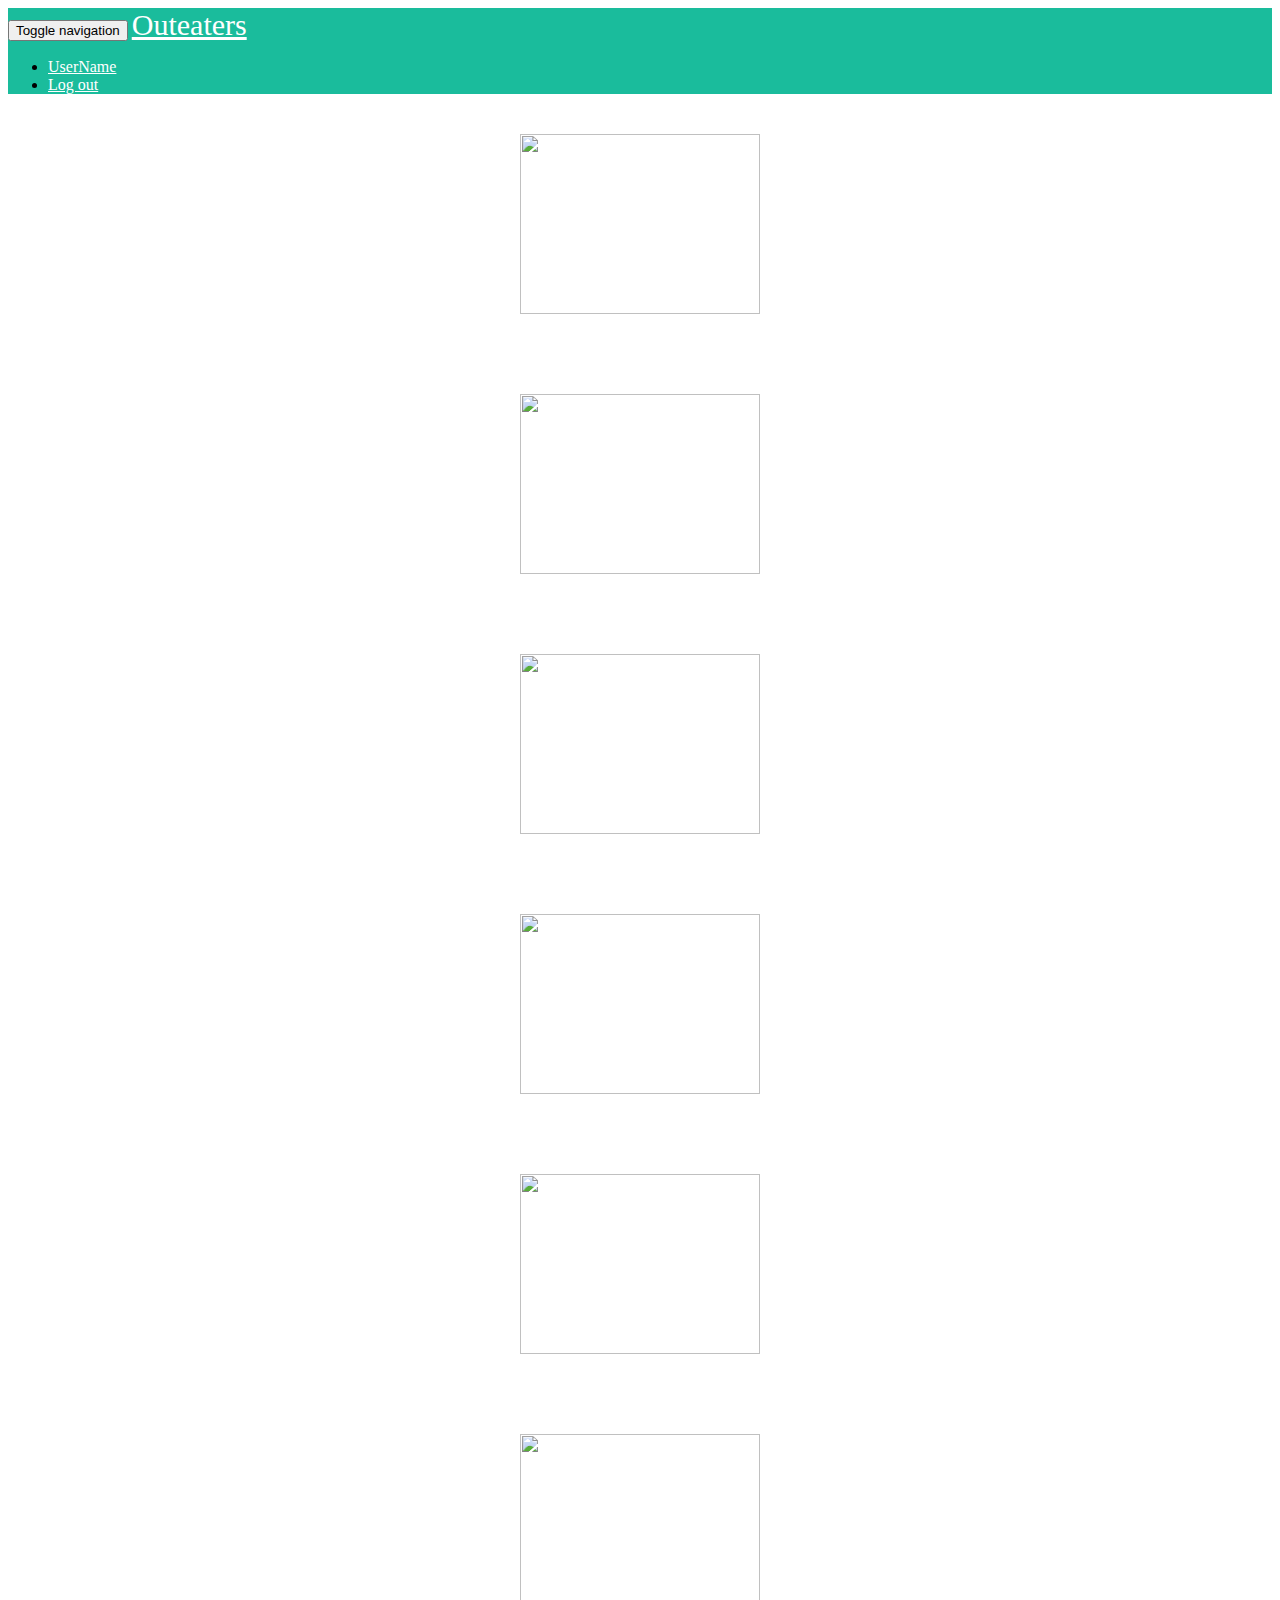
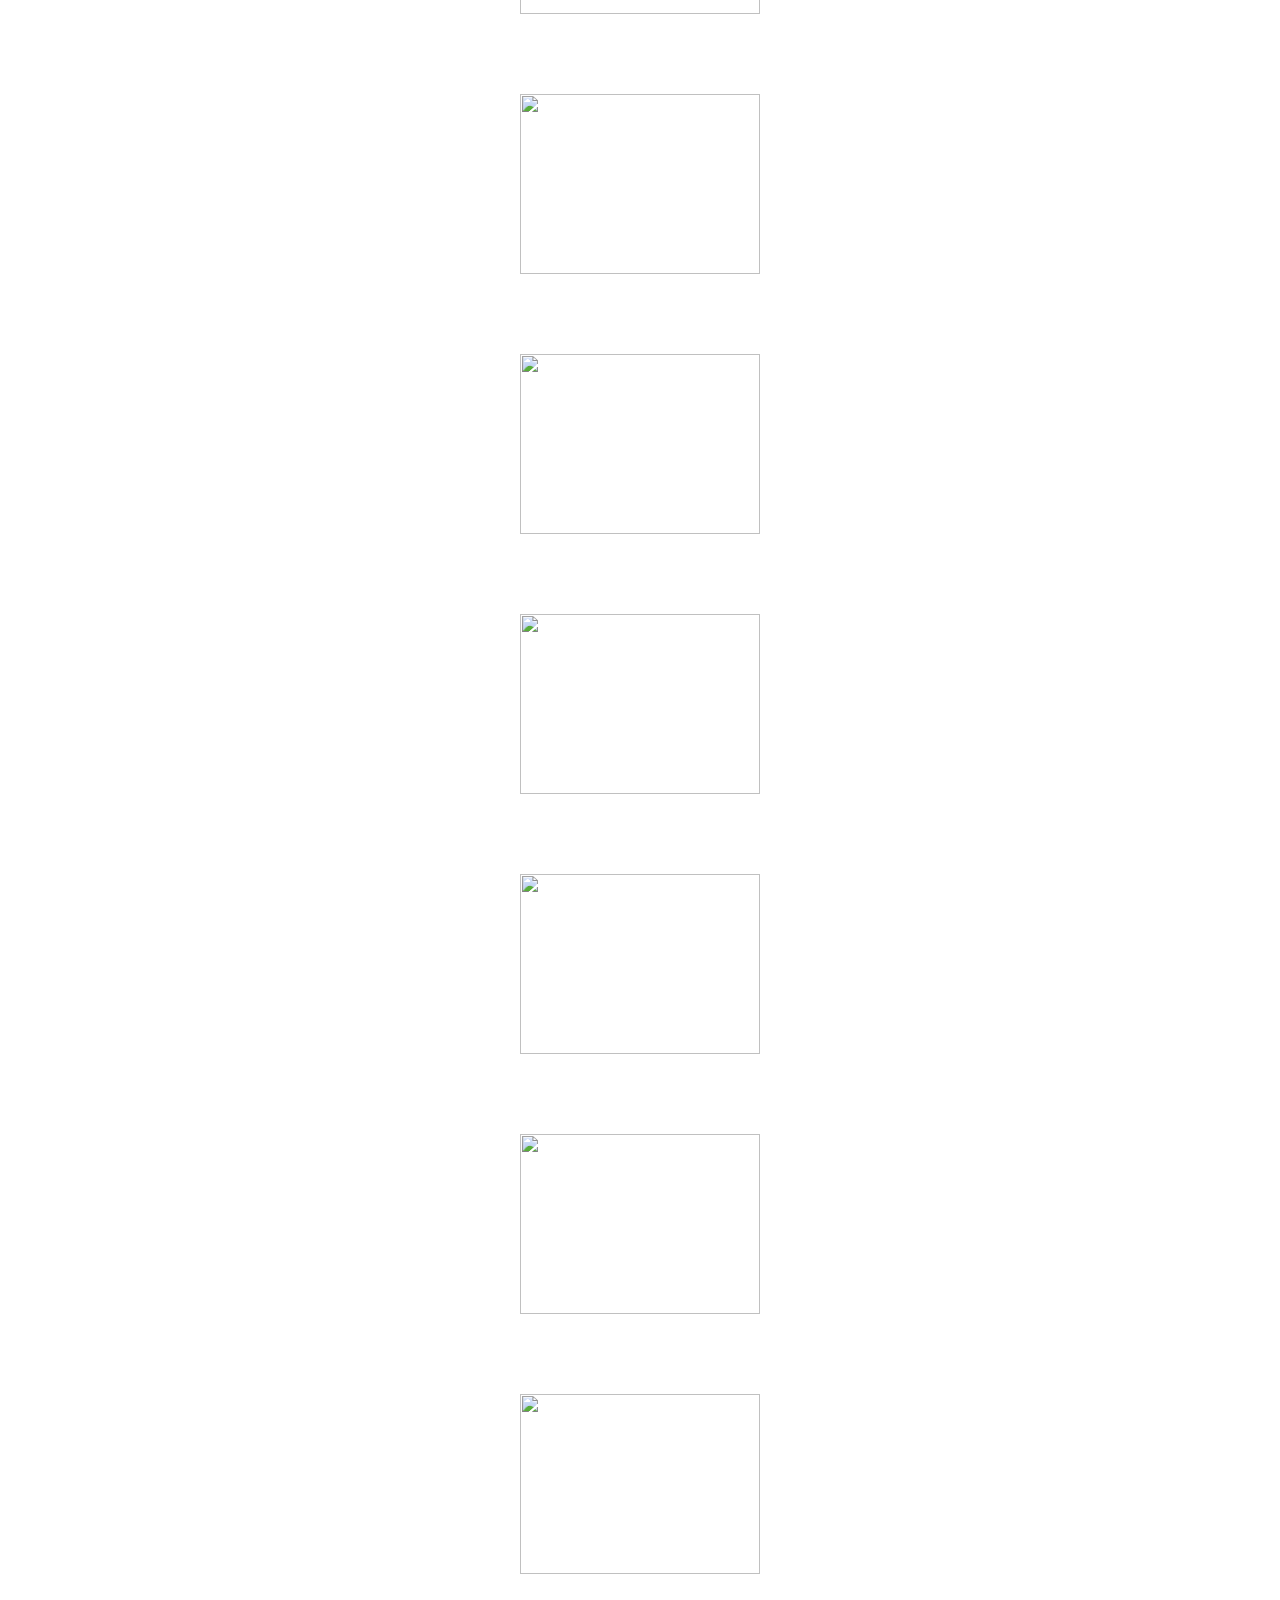
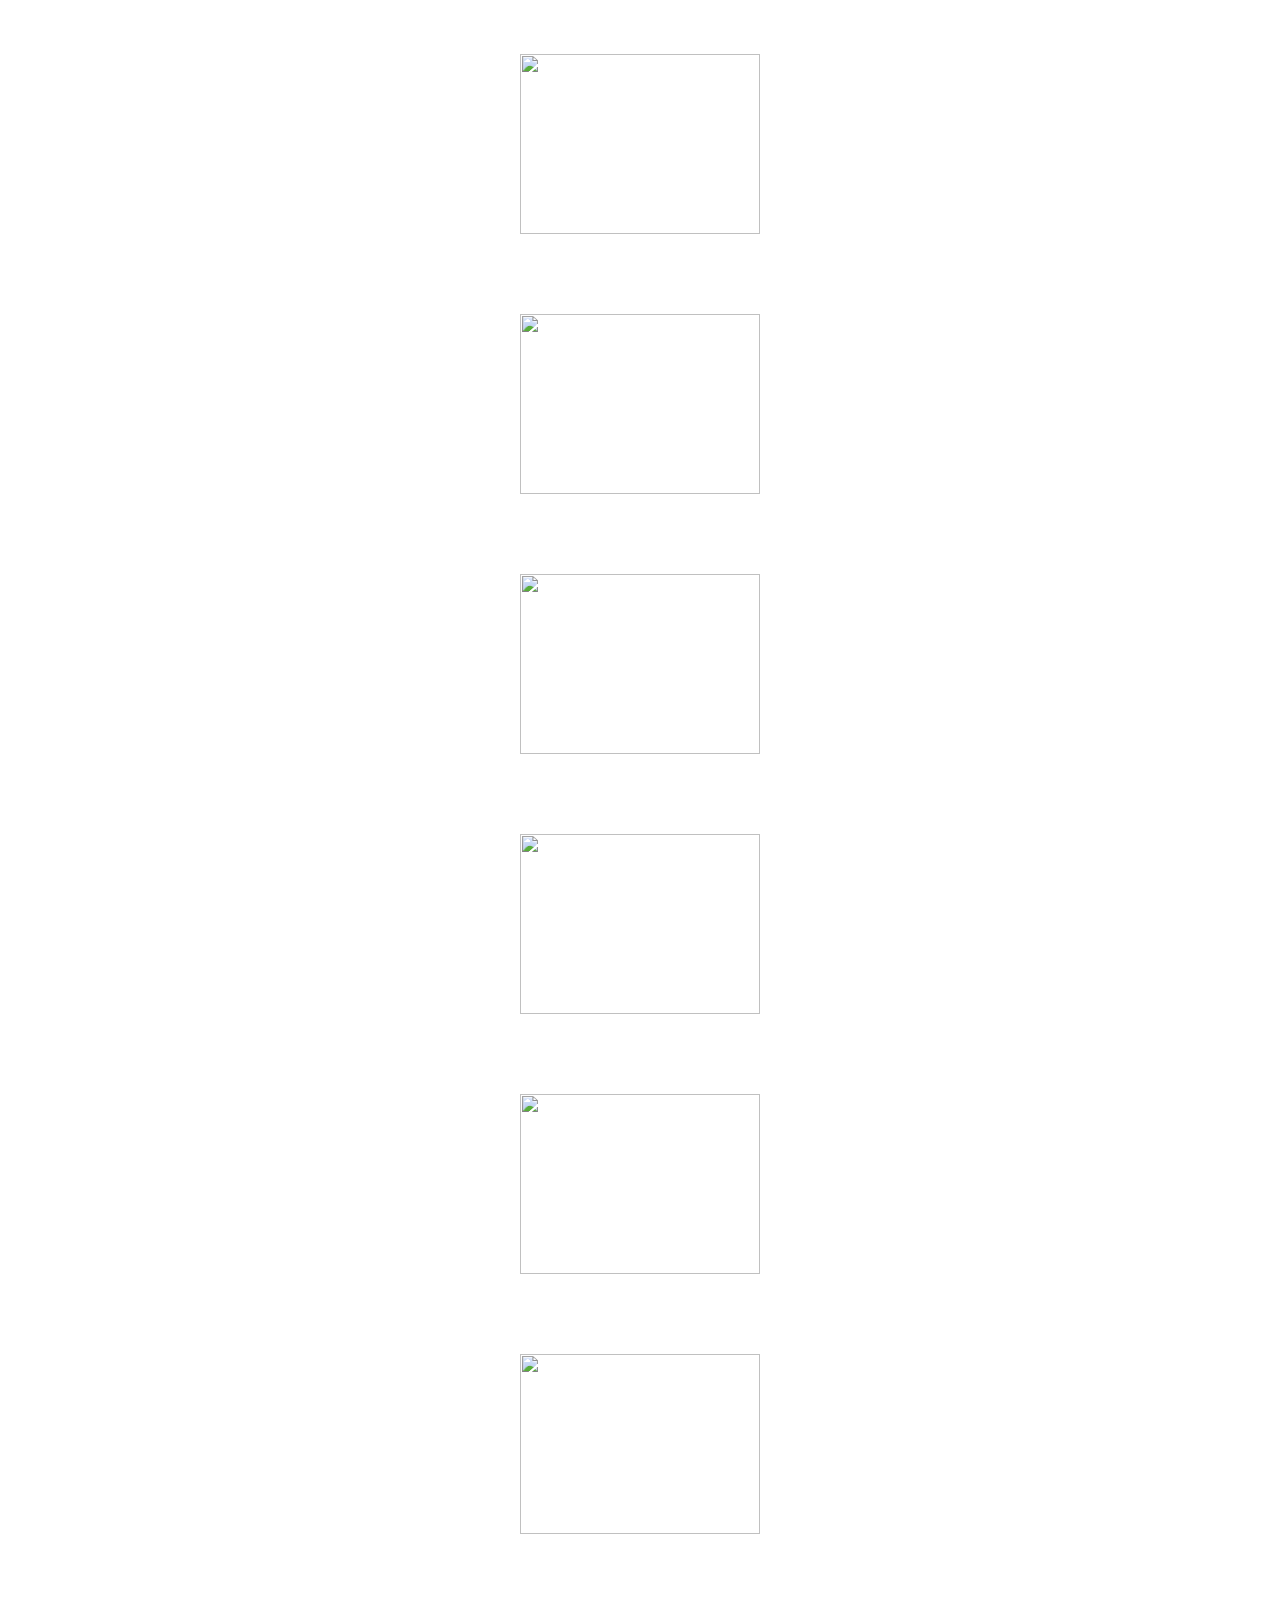
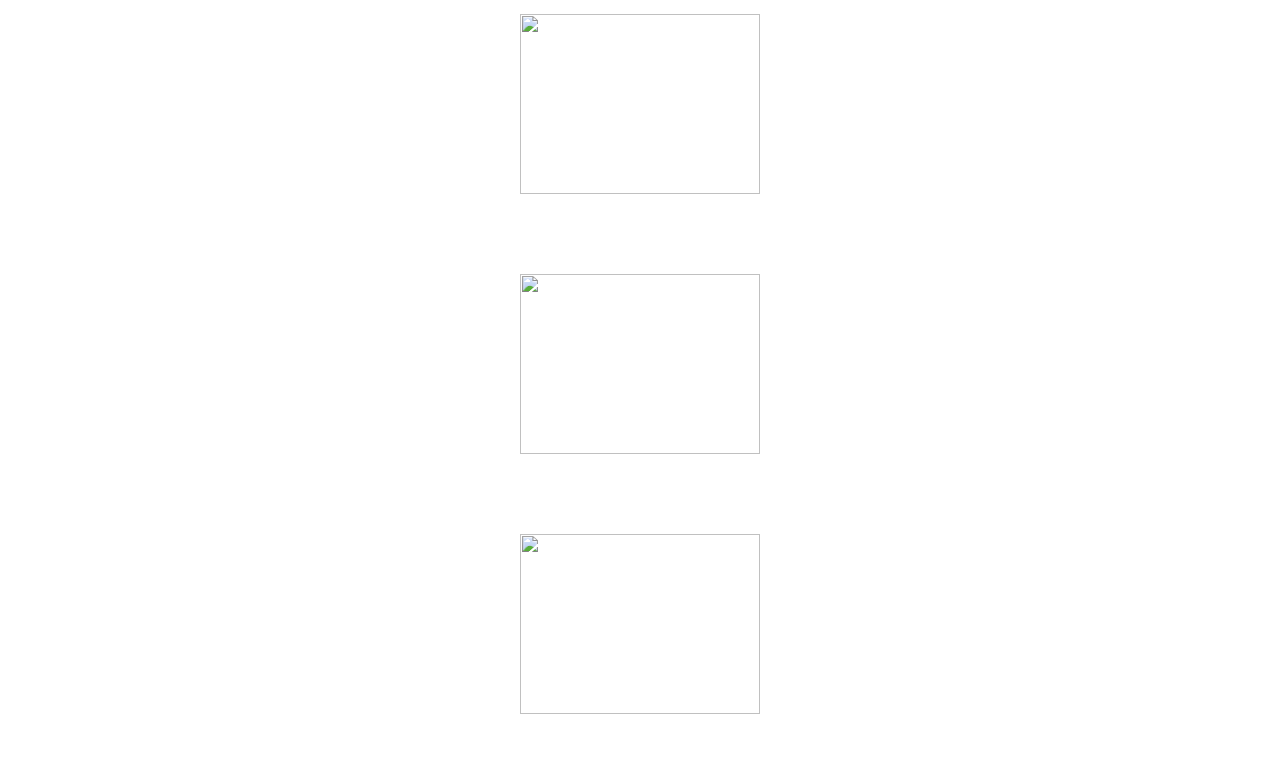
==== profile.html @ 12b72930 "update profile.html & header.css & profile.css" ====
<!DOCTYPE html>
<html lang="en">
	<head>
	  <title>Bootstrap Example</title>
	  <meta charset="utf-8">
	  <meta name="viewport" content="width=device-width, initial-scale=1">
	  <link rel="stylesheet" href="bootstrap/css/bootstrap.min.css">
	  <link rel="stylesheet" href="css/profile.css">
	  <link rel="stylesheet" href="css/header.css">

	  <script src="jquery/jquery.min.js"></script>
	  <script src="bootstrap/js/bootstrap.min.js"></script>

	</head>
	<body>
		<nav id="mainNav" class="navbar  navbar-fixed-top " >
	        <div class="container">
	            <!-- Brand and toggle get grouped for better mobile display -->
	            <div class="navbar-header">
	                <button type="button" class="navbar-toggle collapsed" data-toggle="collapse" data-target="#bs-example-navbar-collapse-1">
	                    <span class="sr-only">Toggle navigation</span>
	                    <span class="icon-bar"></span>
	                    <span class="icon-bar"></span>
	                    <span class="icon-bar"></span>
	                </button>
	                <a class="navbar-brand" href="#page-top">Outeaters</a>
	            </div>

	            <!-- Collect the nav links, forms, and other content for toggling -->
	            <div class="collapse navbar-collapse" id="bs-example-navbar-collapse-1">
	                <ul class="nav navbar-nav navbar-right">
	                    <li>
	                        <a href="#UserName">UserName</a>
	                    </li>
	                    <li>
	                        <a href="#Log out">Log out</a>
	                    </li>
	                    
	                </ul>
	            </div>
	            <!-- /.navbar-collapse -->
	        </div>
	        <!-- /.container-fluid -->
	    </nav>


<!--

		<div id="header">
			<div id="outeaters">
				<a id="logo" href="#Outeaters">Outeaters</a>
			</div>

	   		<div id="userName">
	   			<a id="user-name" href="#UserName">UserName</a>
	   		</div>
	   		<div id="userPicture">
	   			<a href="#">
	   				<img src="ID_photo.jpg" class="img-circle" width="40" height="40">
	   			</a>
	   		</div>
	    </div>
	-->    
	    <div id="body" class="row">
	    	<div class="brick col-lg-3">
				<a href="#">
					<img src="img/eelRice.jpg"  width="240" height="180">
				</a>
				<p class="heartNum">
					<span class="glyphicon glyphicon-heart" aria-hidden="true"></span>100
				</p>
	    	</div>
	    	<div class="brick col-lg-3">
				<a href="#">
					<img src="img/eelRice.jpg"  width="240" height="180">
				</a>
				<p class="heartNum">
					<span class="glyphicon glyphicon-heart" aria-hidden="true"></span>100
				</p>
	    	</div>
	    	<div class="brick col-lg-3">
				<a href="#">
					<img src="img/eelRice.jpg"  width="240" height="180">
				</a>
				<p class="heartNum">
					<span class="glyphicon glyphicon-heart" aria-hidden="true"></span>100
				</p>
	    	</div>
	    	<div class="brick col-lg-3">
				<a href="#">
					<img src="img/eelRice.jpg"  width="240" height="180">
				</a>
				<p class="heartNum">
					<span class="glyphicon glyphicon-heart" aria-hidden="true"></span>100
				</p>
	    	</div>
	    	<div class="brick col-lg-3">
				<a href="#">
					<img src="img/eelRice.jpg"  width="240" height="180">
				</a>
				<p class="heartNum">
					<span class="glyphicon glyphicon-heart" aria-hidden="true"></span>100
				</p>
	    	</div>
	    	<div class="brick col-lg-3">
				<a href="#">
					<img src="img/eelRice.jpg"  width="240" height="180">
				</a>
				<p class="heartNum">
					<span class="glyphicon glyphicon-heart" aria-hidden="true"></span>100
				</p>
	    	</div>
	    	<div class="brick col-lg-3">
				<a href="#">
					<img src="img/eelRice.jpg"  width="240" height="180">
				</a>
				<p class="heartNum">
					<span class="glyphicon glyphicon-heart" aria-hidden="true"></span>100
				</p>
	    	</div>
	    	<div class="brick col-lg-3">
				<a href="#">
					<img src="img/eelRice.jpg"  width="240" height="180">
				</a>
				<p class="heartNum">
					<span class="glyphicon glyphicon-heart" aria-hidden="true"></span>100
				</p>
	    	</div>
	    	<div class="brick col-lg-3">
				<a href="#">
					<img src="img/eelRice.jpg"  width="240" height="180">
				</a>
				<p class="heartNum">
					<span class="glyphicon glyphicon-heart" aria-hidden="true"></span>100
				</p>
	    	</div>
	    	<div class="brick col-lg-3">
				<a href="#">
					<img src="img/eelRice.jpg"  width="240" height="180">
				</a>
				<p class="heartNum">
					<span class="glyphicon glyphicon-heart" aria-hidden="true"></span>100
				</p>
	    	</div>
	    	<div class="brick col-lg-3">
				<a href="#">
					<img src="img/eelRice.jpg"  width="240" height="180">
				</a>
				<p class="heartNum">
					<span class="glyphicon glyphicon-heart" aria-hidden="true"></span>100
				</p>
	    	</div>
	    	<div class="brick col-lg-3">
				<a href="#">
					<img src="img/eelRice.jpg"  width="240" height="180">
				</a>
				<p class="heartNum">
					<span class="glyphicon glyphicon-heart" aria-hidden="true"></span>100
				</p>
	    	</div>
	    	<div class="brick col-lg-3">
				<a href="#">
					<img src="img/eelRice.jpg"  width="240" height="180">
				</a>
				<p class="heartNum">
					<span class="glyphicon glyphicon-heart" aria-hidden="true"></span>100
				</p>
	    	</div>
	    	<div class="brick col-lg-3">
				<a href="#">
					<img src="img/eelRice.jpg"  width="240" height="180">
				</a>
				<p class="heartNum">
					<span class="glyphicon glyphicon-heart" aria-hidden="true"></span>100
				</p>
	    	</div>
	    	<div class="brick col-lg-3">
				<a href="#">
					<img src="img/eelRice.jpg"  width="240" height="180">
				</a>
				<p class="heartNum">
					<span class="glyphicon glyphicon-heart" aria-hidden="true"></span>100
				</p>
	    	</div>
	    	<div class="brick col-lg-3">
				<a href="#">
					<img src="img/eelRice.jpg"  width="240" height="180">
				</a>
				<p class="heartNum">
					<span class="glyphicon glyphicon-heart" aria-hidden="true"></span>100
				</p>
	    	</div>
	    	<div class="brick col-lg-3">
				<a href="#">
					<img src="img/eelRice.jpg"  width="240" height="180">
				</a>
				<p class="heartNum">
					<span class="glyphicon glyphicon-heart" aria-hidden="true"></span>100
				</p>
	    	</div>
	    	<div class="brick col-lg-3">
				<a href="#">
					<img src="img/eelRice.jpg"  width="240" height="180">
				</a>
				<p class="heartNum">
					<span class="glyphicon glyphicon-heart" aria-hidden="true"></span>100
				</p>
	    	</div>
	    	<div class="brick col-lg-3">
				<a href="#">
					<img src="img/eelRice.jpg"  width="240" height="180">
				</a>
				<p class="heartNum">
					<span class="glyphicon glyphicon-heart" aria-hidden="true"></span>100
				</p>
	    	</div>
	    	<div class="brick col-lg-3">
				<a href="#">
					<img src="img/eelRice.jpg"  width="240" height="180">
				</a>
				<p class="heartNum">
					<span class="glyphicon glyphicon-heart" aria-hidden="true"></span>100
				</p>
	    	</div>
	    	<div class="brick col-lg-3">
				<a href="#">
					<img src="img/eelRice.jpg"  width="240" height="180">
				</a>
				<p class="heartNum">
					<span class="glyphicon glyphicon-heart" aria-hidden="true"></span>100
				</p>
	    	</div>
	    </div>
	    
		
	</body>
</html>
---- css/profile.css ----
#userPicture{
	float: right;
	top: 8px;
	right: 20px;
	position: relative;
}
#body{
	width: 80%;
	height: 1500px;
	background-color: ;
	margin:0 auto;
	margin-top: 40px;
}

.row{
	text-align: center;
}
.brick{
	margin-top: 25px;
}

.glyphicon-heart{
	color:red;
}

.heartNum{
	font-size: 150%;
	color:white;
}
---- css/header.css ----
.navbar {
  background: #1abc9c;
}
/* line 63, ../sass/screen.scss */
.navbar .navbar-header .navbar-brand {
  font-size: 30px;
  color: white;
}
/* line 67, ../sass/screen.scss */
.navbar .navbar-header .navbar-brand:hover, .navbar .navbar-header .navbar-brand:focus {
  color: white;

}
/* line 72, ../sass/screen.scss */
.navbar .nav > li > a, .navbar .nav > li > a:focus {
  color: white;

}
/* line 76, ../sass/screen.scss */
.navbar .nav > li > a:hover, .navbar .nav > li > a:focus:hover {
  color: white;
  background: #16a085;
}
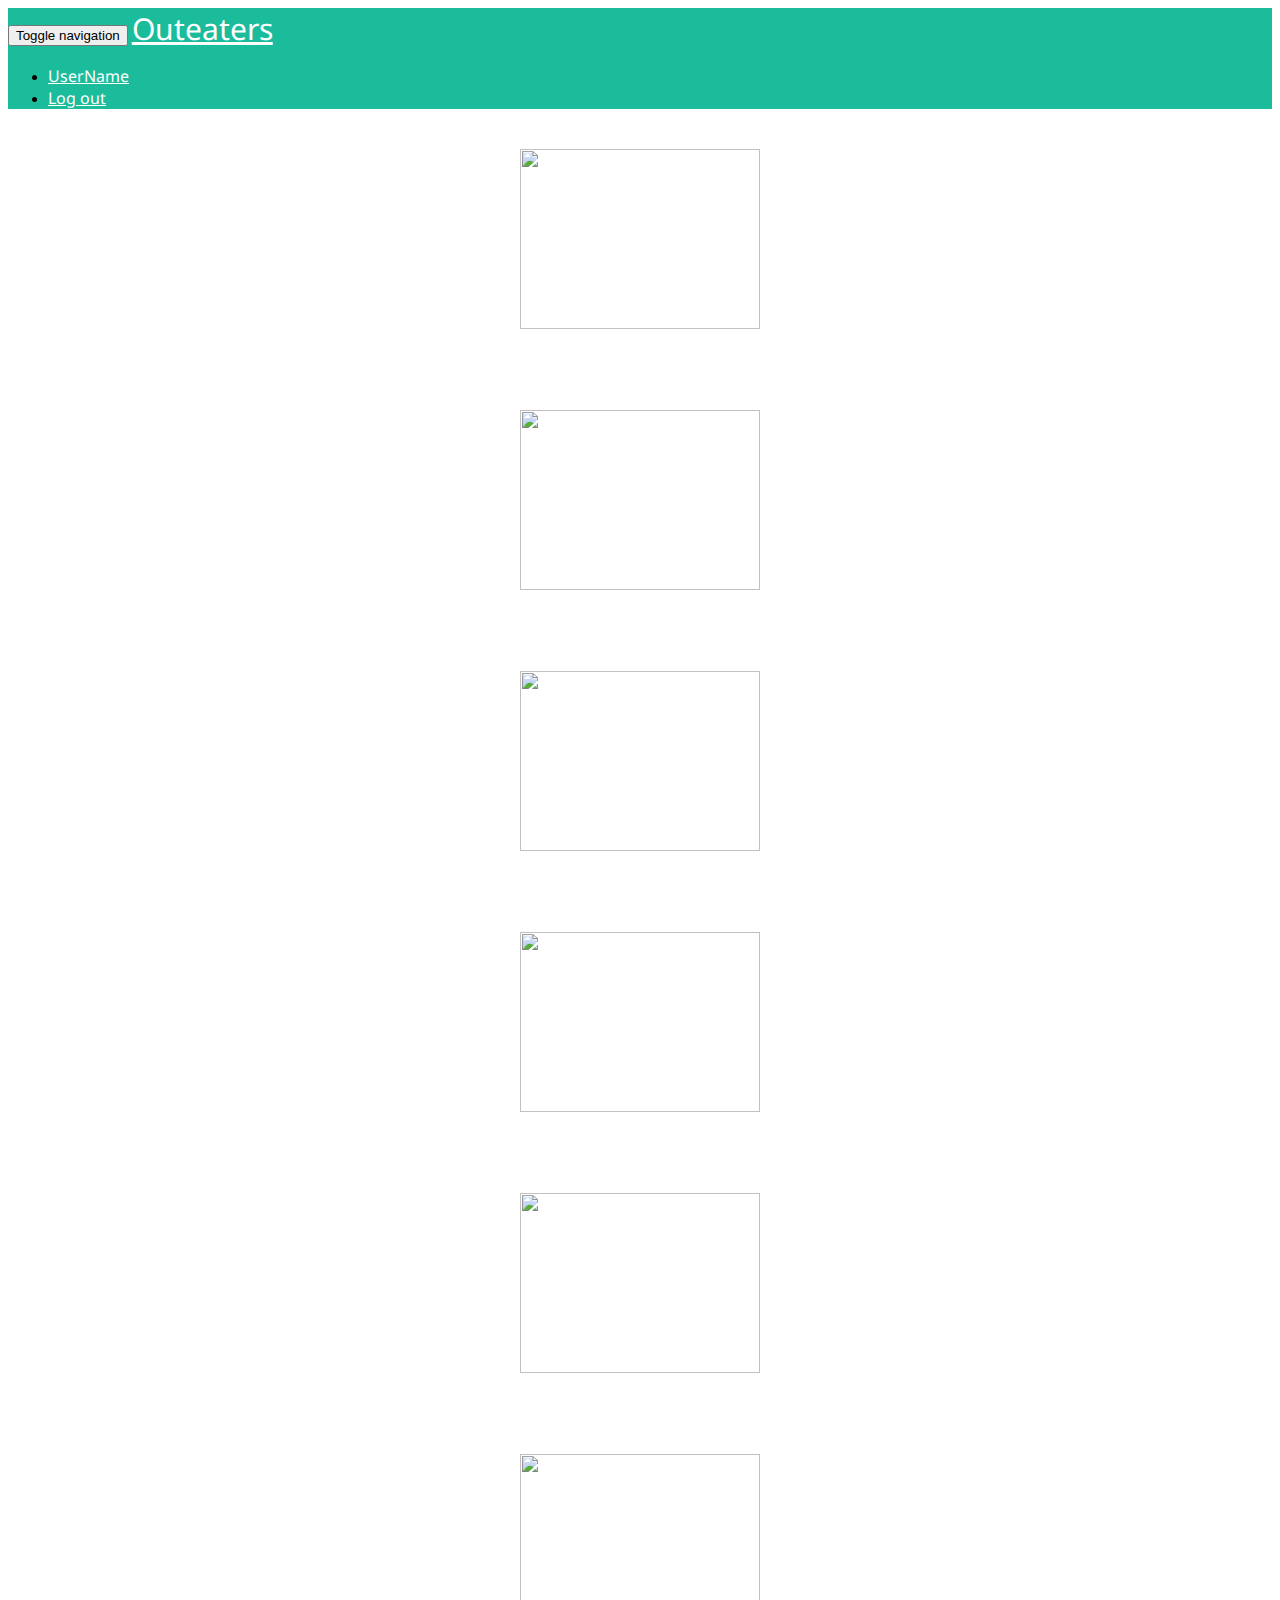
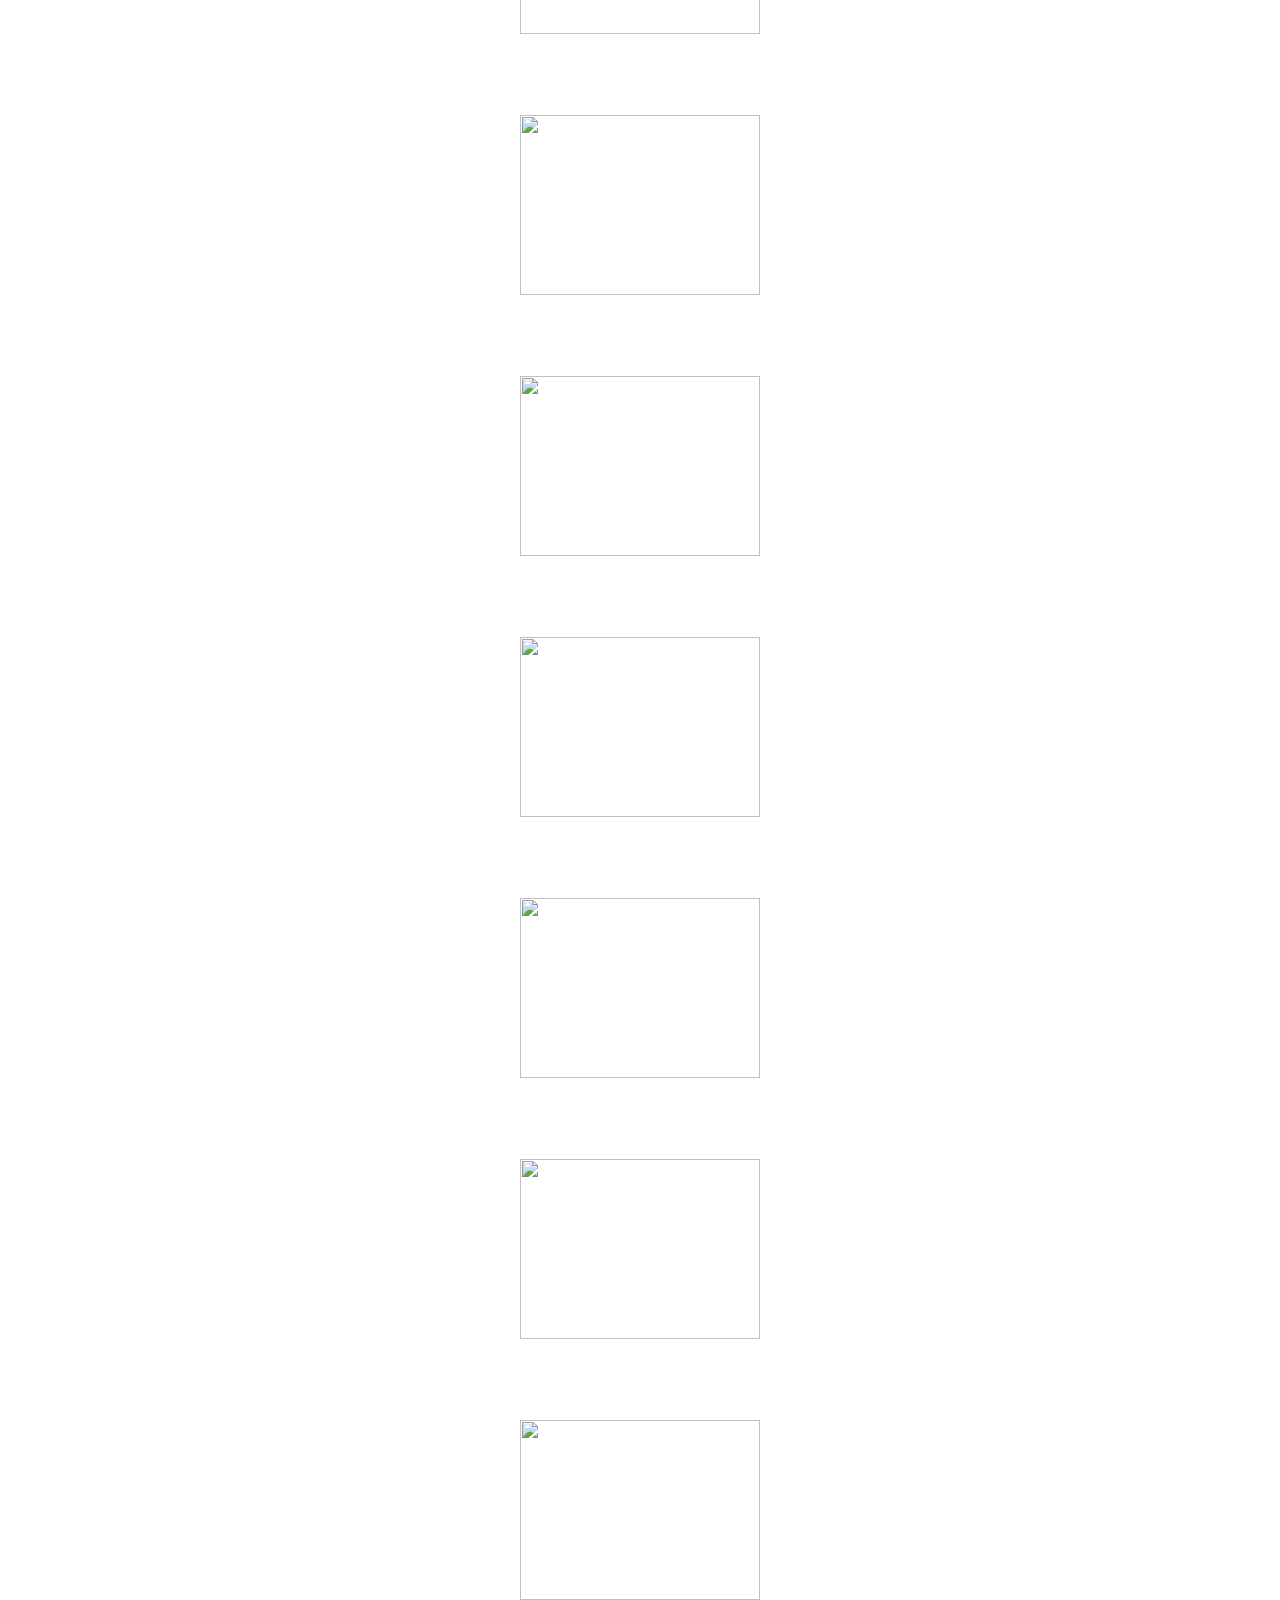
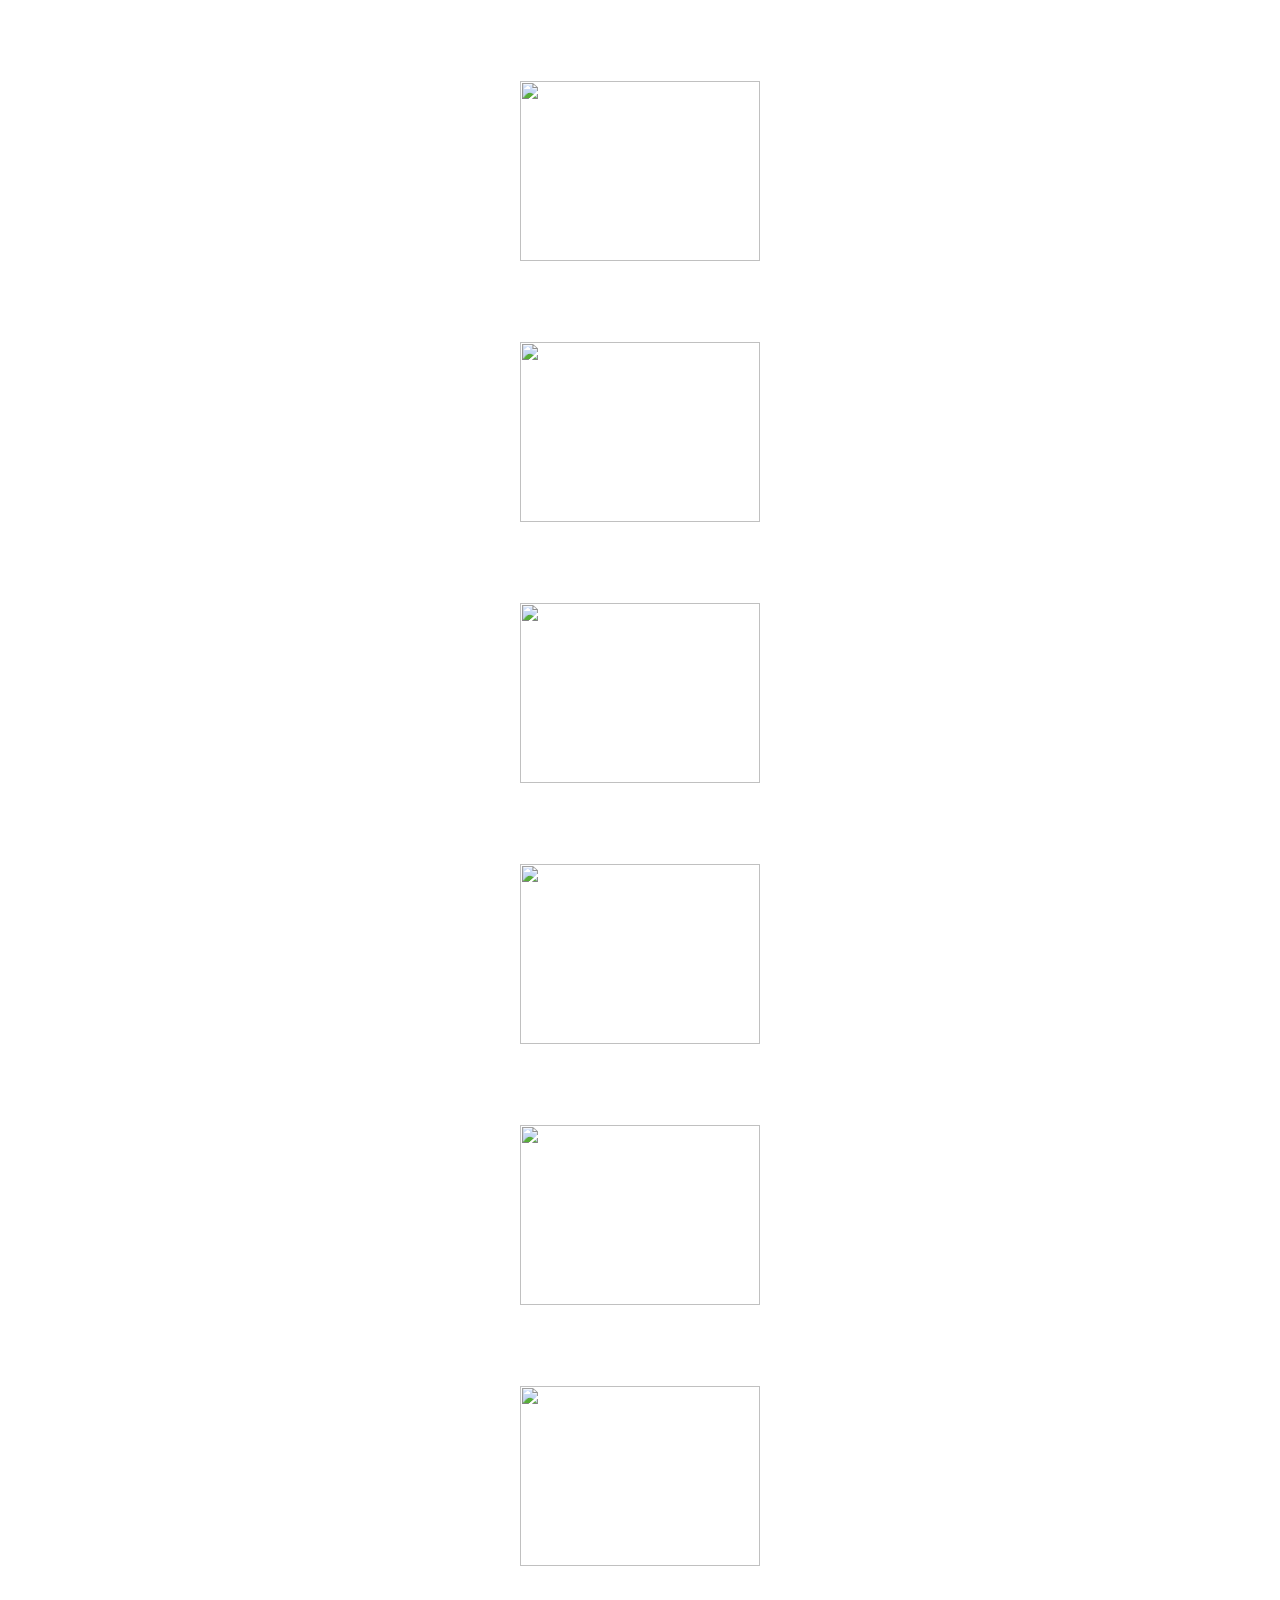
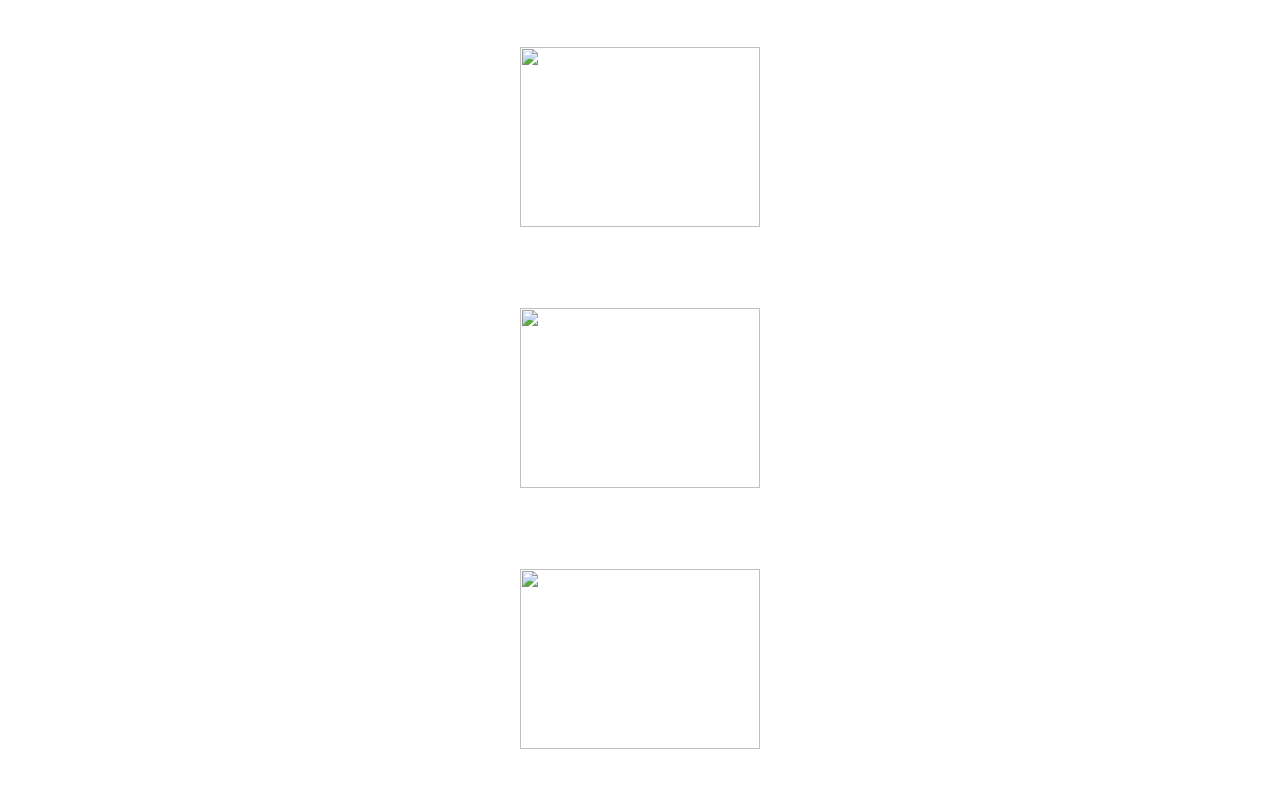
==== commit 377029ce: "change profile.html Ttitle" ====
--- a/profile.html
+++ b/profile.html
@@ -1,13 +1,13 @@
 <!DOCTYPE html>
 <html lang="en">
 	<head>
-	  <title>Bootstrap Example</title>
+	  <title>Outeaters - profile</title>
 	  <meta charset="utf-8">
 	  <meta name="viewport" content="width=device-width, initial-scale=1">
-	  <link rel="stylesheet" href="bootstrap/css/bootstrap.min.css">
-	  <link rel="stylesheet" href="css/profile.css">
-	  <link rel="stylesheet" href="css/header.css">
-
+	  <link rel="stylesheet" href="bootstrap/css/bootstrap.css">
+
+	  <link rel="stylesheet" href="css/stylesheets/header.css">
+	  <link rel="stylesheet" href="css/stylesheets/profile.css">
 	  <script src="jquery/jquery.min.js"></script>
 	  <script src="bootstrap/js/bootstrap.min.js"></script>
 
@@ -29,6 +29,13 @@
 	            <!-- Collect the nav links, forms, and other content for toggling -->
 	            <div class="collapse navbar-collapse" id="bs-example-navbar-collapse-1">
 	                <ul class="nav navbar-nav navbar-right">
+	                <!--
+	                    <li>
+	                        <a class="userpicture" href="#picture">
+				   				<img src="img/ID_photo.jpg" class="img-circle" width="40" height="40">
+				   			</a>
+	                    </li>
+	                -->
 	                    <li>
 	                        <a href="#UserName">UserName</a>
 	                    </li>
--- a/css/stylesheets/header.css
+++ b/css/stylesheets/header.css
@@ -0,0 +1,82 @@
+@import url(https://fonts.googleapis.com/css?family=Noto+Sans);
+
+a{
+  font-family: 'Noto Sans';
+}
+/* this is the navbar font.
+<link href='https://fonts.googleapis.com/css?family=Noto+Sans' rel='stylesheet' type='text/css'>
+*/
+
+.navbar {
+  background: #1abc9c;
+}
+/* line 63, ../sass/screen.scss */
+.navbar .navbar-header .navbar-brand {
+  font-size: 30px;
+  color: white;
+}
+/* line 67, ../sass/screen.scss */
+.navbar .navbar-header .navbar-brand:hover, .navbar .navbar-header .navbar-brand:focus {
+  color: white;
+
+}
+/* line 72, ../sass/screen.scss */
+.navbar .nav > li > a {
+  color: white;
+
+}
+
+.navbar .nav > li.active > a, .navbar .nav > li.active > a:focus {
+  color: white !important;
+  /*when scrolling ,navbar will change color*/
+  background: #16a085;
+  -moz-transition: all 0.5s;
+  -o-transition: all 0.5s;
+  -webkit-transition: all 0.5s;
+  transition: all 0.5s;
+  
+  
+}
+
+
+
+/* line 76, ../sass/screen.scss */
+.navbar .nav > li > a:hover {
+  /*color: white;*/
+  background: #16a085;
+}
+
+
+
+/*My header html
+<nav id="mainNav" class="navbar  navbar-fixed-top " >
+        <div class="container">
+            <!-- Brand and toggle get grouped for better mobile display -->
+            <div class="navbar-header">
+                <button type="button" class="navbar-toggle collapsed" data-toggle="collapse" data-target="#bs-example-navbar-collapse-1">
+                    <span class="sr-only">Toggle navigation</span>
+                    <span class="icon-bar"></span>
+                    <span class="icon-bar"></span>
+                    <span class="icon-bar"></span>
+                </button>
+                <a class="navbar-brand" href="#page-top">Outeaters</a>
+            </div>
+
+            <!-- Collect the nav links, forms, and other content for toggling -->
+            <div class="collapse navbar-collapse" id="bs-example-navbar-collapse-1">
+                <ul class="nav navbar-nav navbar-right">
+                    <li>
+                        <a href="#Discover">Discover</a>
+                    </li>
+                    <li>
+                        <a href="#Log in">Log in / Sign up</a>
+                    </li>
+                    
+                </ul>
+            </div>
+            <!-- /.navbar-collapse -->
+        </div>
+        <!-- /.container-fluid -->
+    </nav>
+
+   */--- a/css/stylesheets/profile.css
+++ b/css/stylesheets/profile.css
@@ -0,0 +1,30 @@
+
+#userPicture{
+	float: right;
+	top: 8px;
+	right: 20px;
+	position: relative;
+}
+#body{
+	width: 80%;
+	height: 1500px;
+	background-color: ;
+	margin:0 auto;
+	margin-top: 40px;
+}
+
+.row{
+	text-align: center;
+}
+.brick{
+	margin-top: 25px;
+}
+
+.glyphicon-heart{
+	color:red;
+}
+
+.heartNum{
+	font-size: 150%;
+	color:white;
+}